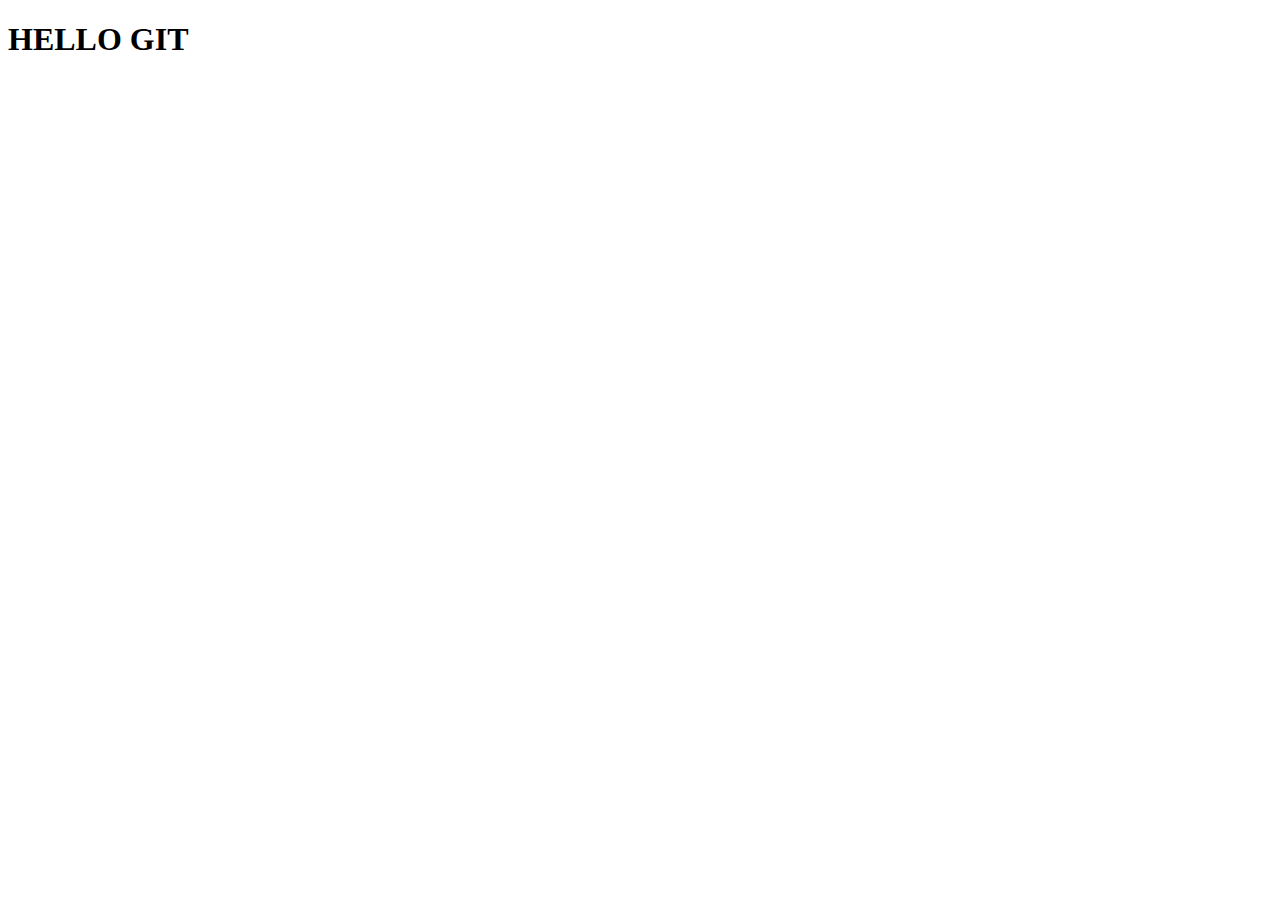
==== index.html @ 521acd68 "New heading" ====
<!DOCTYPE html>
<html lang="en">
<head>
    <meta charset="UTF-8">
    <meta name="viewport" content="width-device-width, initial-scale=1.0">
    <title>Document</title>
</head>
<body>
<h1>HELLO GIT</h1>
</body>
</html>
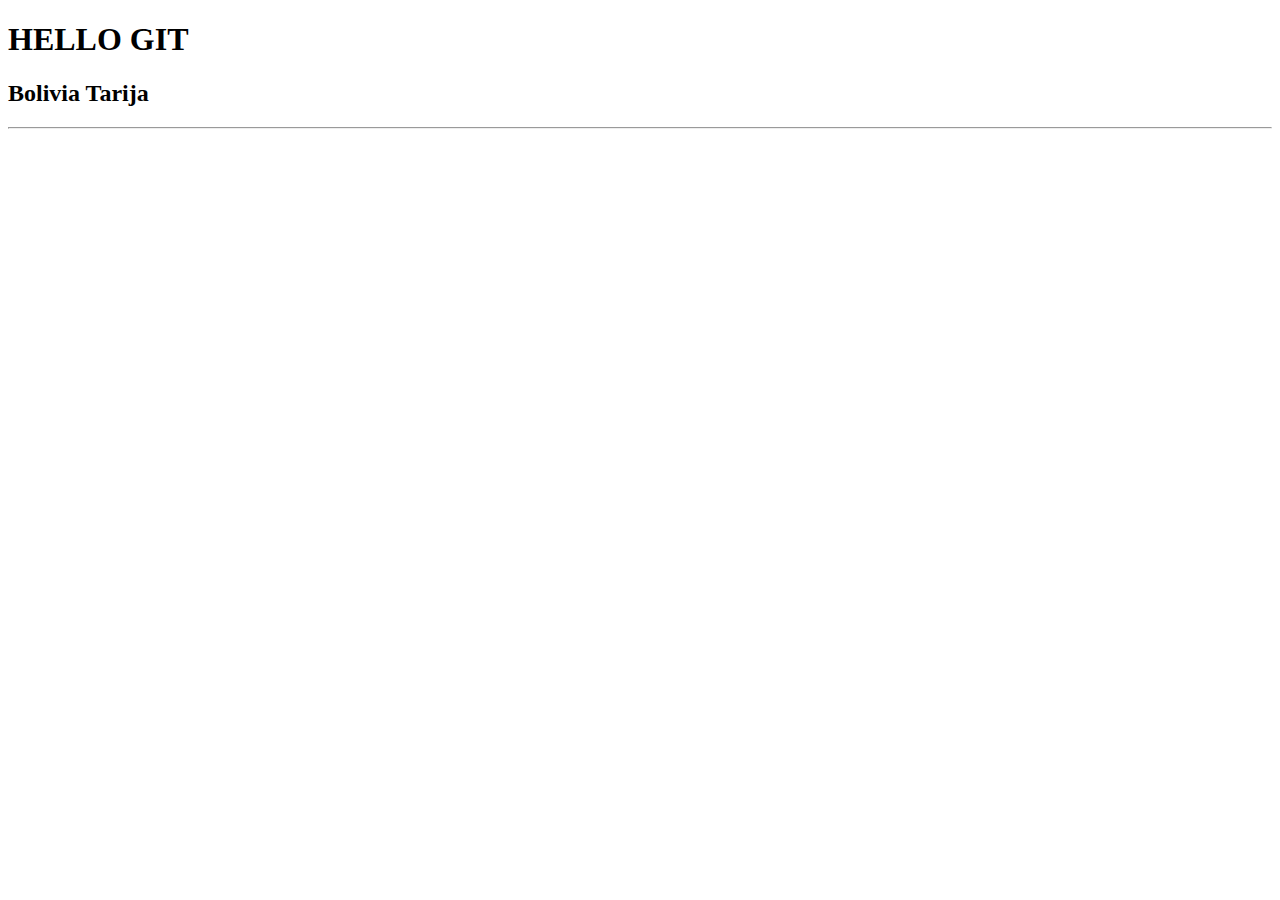
==== commit 132564b7: "html fixed" ====
--- a/index.html
+++ b/index.html
@@ -3,9 +3,12 @@
 <head>
     <meta charset="UTF-8">
     <meta name="viewport" content="width-device-width, initial-scale=1.0">
-    <title>Document</title>
+    <title> Andres Soruco | CSE121B | BYU-Idaho </title>
 </head>
 <body>
 <h1>HELLO GIT</h1>
+<h2> Bolivia Tarija </h2>
+<hr>
+
 </body>
 </html>
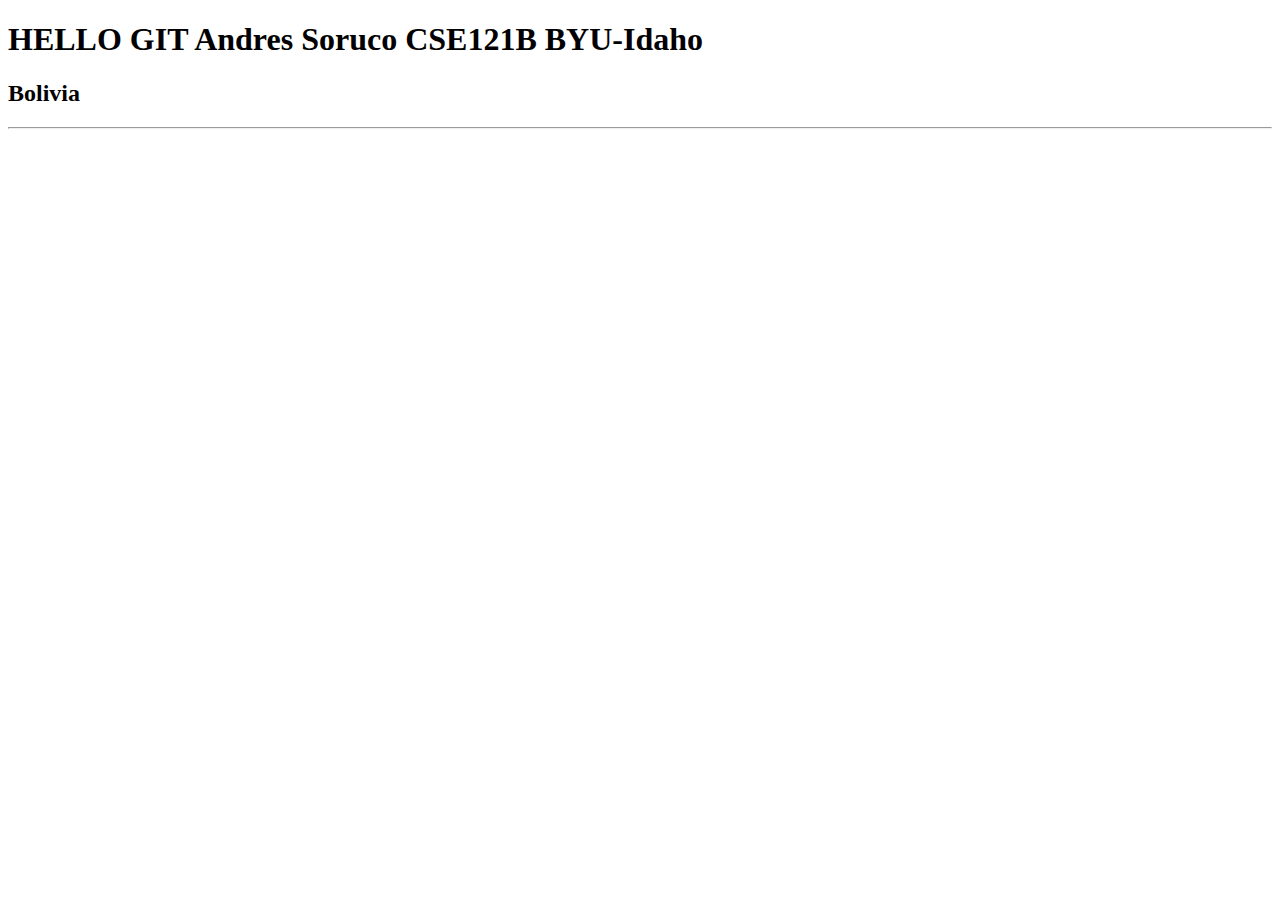
==== commit c21b753d: "new fixes" ====
--- a/index.html
+++ b/index.html
@@ -3,11 +3,11 @@
 <head>
     <meta charset="UTF-8">
     <meta name="viewport" content="width-device-width, initial-scale=1.0">
-    <title> Andres Soruco | CSE121B | BYU-Idaho </title>
+    <title> Document Andres Soruco CSE121B BYU-Idaho </title>
 </head>
 <body>
-<h1>HELLO GIT</h1>
-<h2> Bolivia Tarija </h2>
+<h1>HELLO GIT Andres Soruco CSE121B BYU-Idaho</h1>
+<h2> Bolivia</h2>
 <hr>
 
 </body>
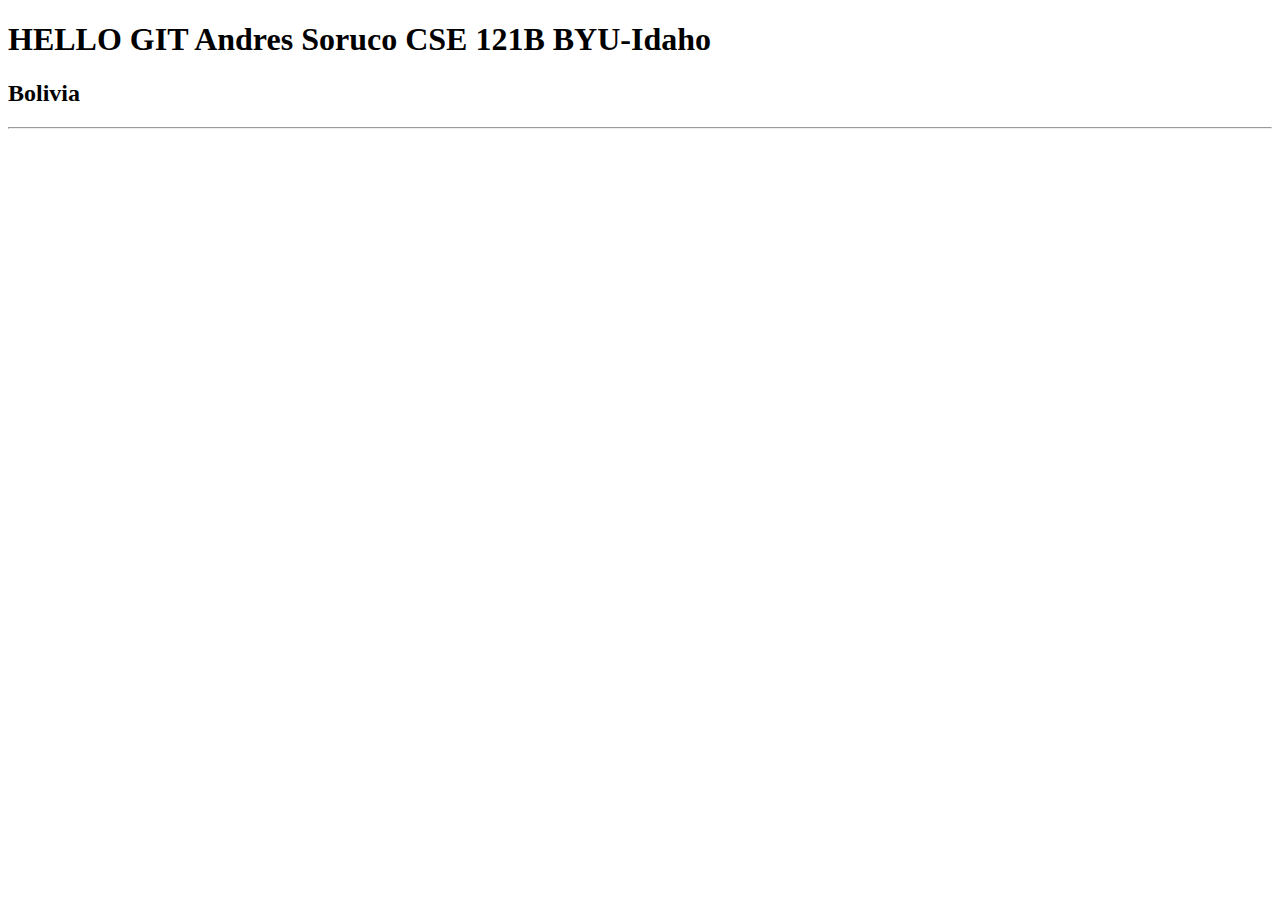
==== commit 996b5bf8: "changes" ====
--- a/index.html
+++ b/index.html
@@ -3,11 +3,11 @@
 <head>
     <meta charset="UTF-8">
     <meta name="viewport" content="width-device-width, initial-scale=1.0">
-    <title> Document Andres Soruco CSE121B BYU-Idaho </title>
+    <title>Andres Soruco | CSE 121B | BYU-Idaho</title>
 </head>
 <body>
-<h1>HELLO GIT Andres Soruco CSE121B BYU-Idaho</h1>
-<h2> Bolivia</h2>
+<h1>HELLO GIT Andres Soruco CSE 121B BYU-Idaho</h1>
+<h2>Bolivia</h2>
 <hr>
 
 </body>
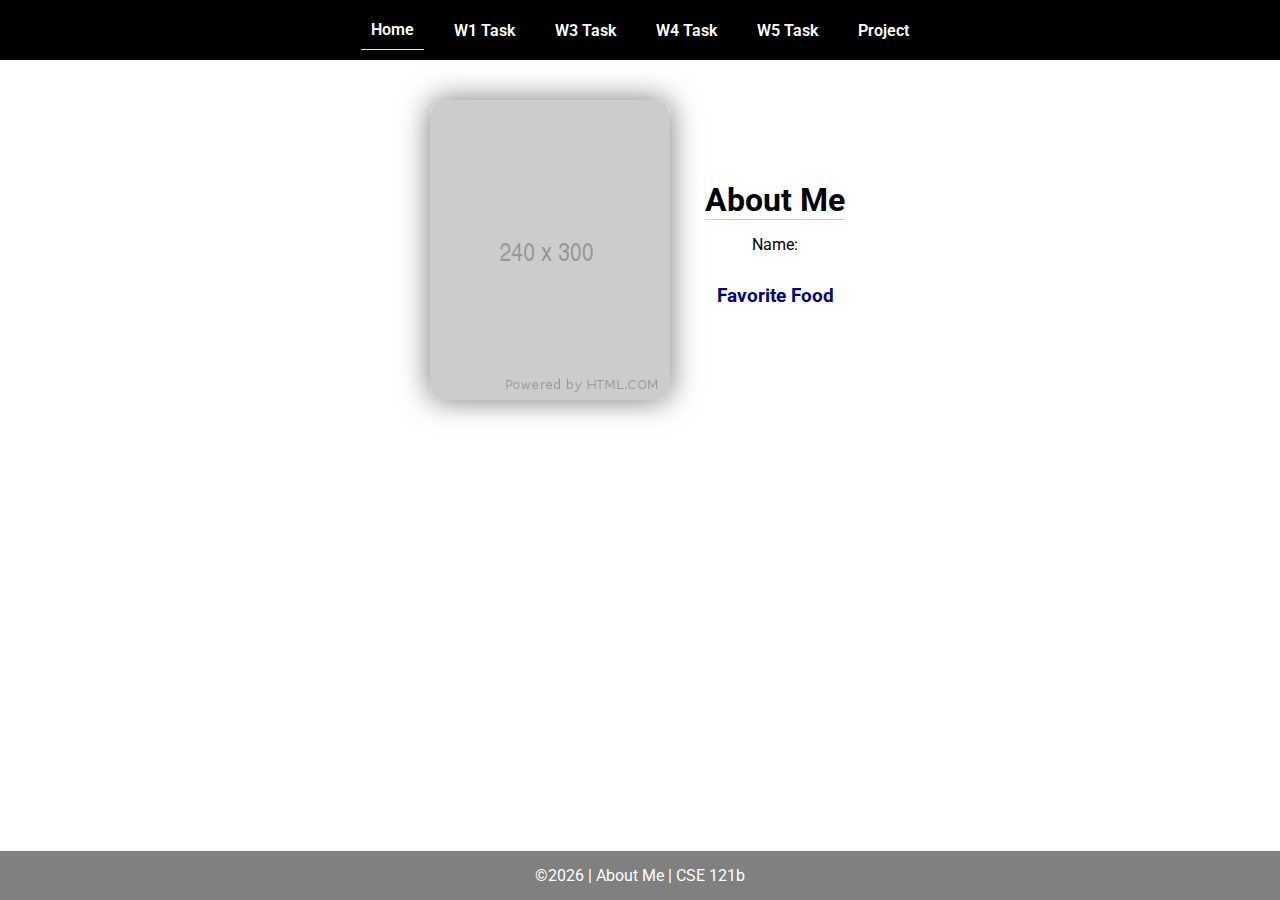
==== commit 963d4203: "New files added - Profile" ====
--- a/index.html
+++ b/index.html
@@ -1,14 +1,45 @@
 <!DOCTYPE html>
 <html lang="en">
+
 <head>
-    <meta charset="UTF-8">
-    <meta name="viewport" content="width-device-width, initial-scale=1.0">
-    <title>Andres Soruco | CSE 121B | BYU-Idaho</title>
+  <meta charset="UTF-8">
+  <meta name="viewport" content="width=device-width, initial-scale=1.0">
+  <title>About Me | CSE 121b | W02: Programming Tasks</title>
+  <link rel="preconnect" href="https://fonts.googleapis.com">
+  <link rel="preconnect" href="https://fonts.gstatic.com" crossorigin>
+  <link href="https://fonts.googleapis.com/css2?family=Roboto:wght@400;600&display=swap"
+    rel="stylesheet">
+  <link rel="stylesheet" href="styles/main.css">
 </head>
+
 <body>
-<h1>HELLO GIT Andres Soruco CSE 121B BYU-Idaho</h1>
-<h2>Bolivia</h2>
-<hr>
+  <nav>
+    <ul id="menu">
+      <li><a id="toggleMenu">&equiv;</a></li>
+      <li><a href="index.html" class="active">Home</a></li>
+      <li><a href="w01-task.html">W1 Task</a></li>
+      <li><a href="w03-task.html">W3 Task</a></li>
+      <li><a href="w04-task.html">W4 Task</a></li>
+      <li><a href="w05-task.html">W5 Task</a></li>
+      <li><a href="project.html">Project</a></li>
+    </ul>
+  </nav>
+  <main id="home">
+    <picture>
+      <img src="images/placeholder.png" alt="Placeholder Image">
+    </picture>
+    <section>
+      <h1>About Me</h1>
+      <div class="info">Name: <span id="name"></span></div>
+      <h2>Favorite Food</h2>
+      <div class="block" id="food"></div>
+    </section>
+  </main>
+  <footer>
+    &copy;<span id="year"></span> | About Me | CSE 121b
+  </footer>
+  <script src="scripts/main.js"></script>
+  <script src="scripts/w02-task.js"></script>
+</body>
 
-</body>
-</html>
+</html>--- a/styles/main.css
+++ b/styles/main.css
@@ -0,0 +1,157 @@
+/* Universal Selector */
+* {
+    margin: 0;
+    padding: 0;
+    box-sizing: border-box;
+}
+
+/* HTML Selectors */
+body {
+    font-family: 'Roboto', Helvetica, sans-serif;
+}
+
+nav {
+    background-color: black;
+    width: 100%;
+    position: fixed;
+    top: 0;
+}
+
+nav ul {
+    display: flex;
+    flex-direction: column;
+    align-items: center;
+    max-width: fit-content;
+    margin: 0 auto;
+}
+
+nav ul li {
+    flex: 1 1 auto;
+}
+
+nav ul li:first-child {
+    display: block;
+    font-size: 2rem;
+}
+
+nav ul li:first-child a {
+    padding: 1px 10px;
+}
+
+nav ul li {
+    display: none;
+    list-style: none;
+    margin: 10px;
+}
+
+nav ul li a {
+    display: block;
+    padding: 10px;
+    text-decoration: none;
+    font-weight: 600;
+    color: white;
+    text-align: center;
+}
+
+nav ul li a:hover {
+    background-color: #efefef;
+    color: black;
+}
+
+h1, h2 {
+    text-align: center;
+    margin-bottom: 15px;
+
+}
+
+h1 {
+border-bottom: 1px solid #ccc;
+}
+
+h2 {
+    font-size: 1.2rem;
+    color: navy;
+    text-align: center;
+    margin-top: 30px;
+}
+
+main {
+    margin-top: 125px;
+    display: grid;
+    grid-template-columns: 1fr;
+    grid-gap: 20px;
+    align-items: center;
+    justify-content: center;
+}
+
+picture {
+    margin: 0 auto;
+}
+
+picture img {
+    width: 240px;
+    height: auto;
+    border-radius: 5%;
+    border: 1px solid #ccc;
+    box-shadow: 0 0 30px #777;
+}
+
+section {
+    display: flex;
+    flex-direction: column;
+    align-items: center;
+    margin: 10px
+}
+
+label {
+    margin: 15px 0;
+}
+
+footer {
+    background-color: gray;
+    color: white;
+    padding: 15px;
+    text-align: center;
+    width: 100%;
+    position: fixed;
+    bottom: 0;
+}
+
+/* Class Selectors */
+.active {
+    border-bottom: 1px solid yellow;
+}
+
+.open li {
+    display: block;
+}
+
+.block {
+    display: block;
+}
+
+/* ID Selectors */
+
+/* Media Queries */
+@media only screen and (min-width: 32.5em) {
+    nav ul {
+        flex-direction: row;
+    }
+
+    nav ul li:first-child {
+        display: none;
+    }
+
+    nav ul li {
+        display: block;
+    }
+
+    main {
+        margin: 100px auto 20px;
+        grid-template-columns: 250px 1fr;
+        max-width: -moz-fit-content;
+        max-width: fit-content;
+
+    }
+
+}